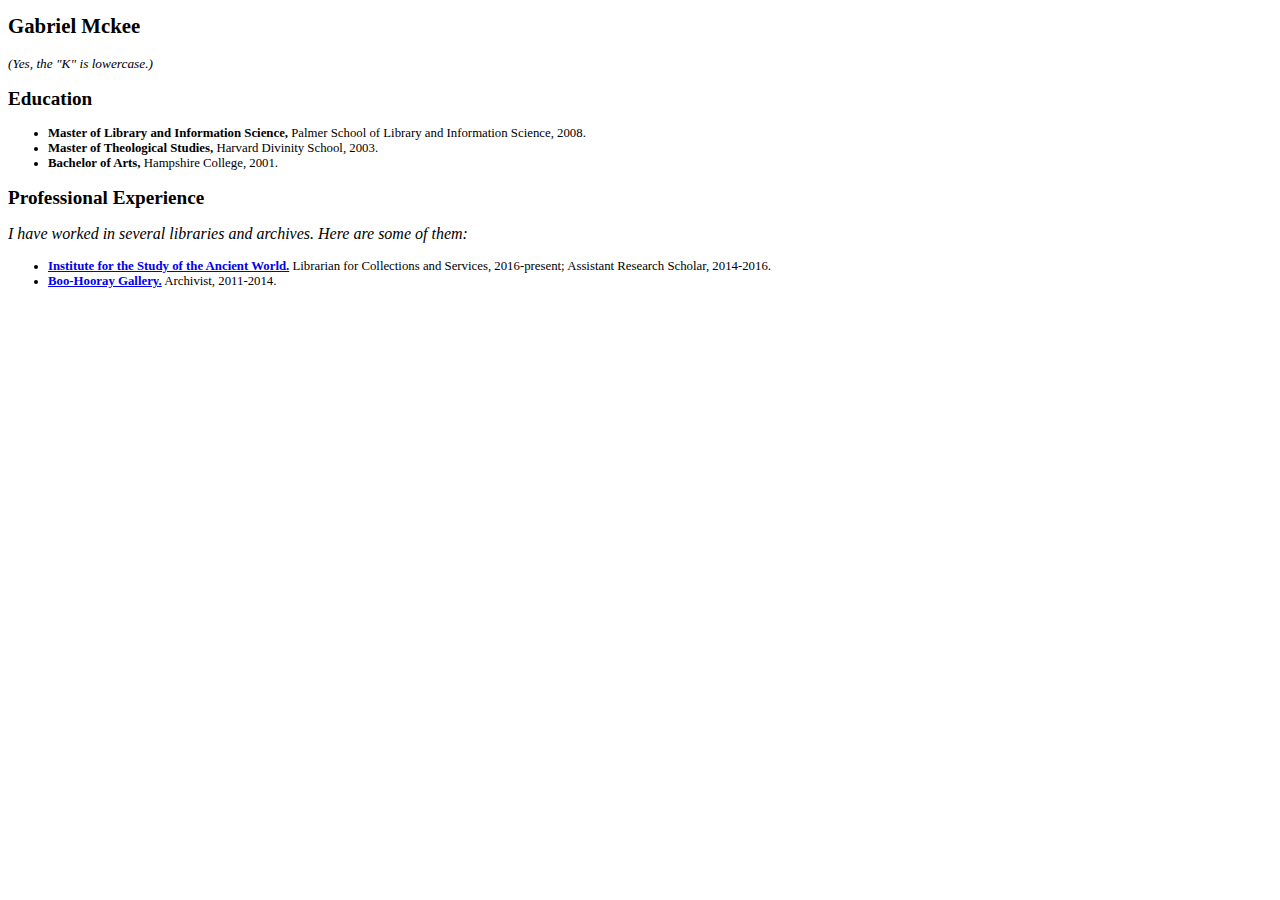
==== mckee.html @ 76f63a6f "Added brief CV doc and basic css stylesheet" ====
<!DOCTYPE html>
<html>
  <head>
    <meta charset="UTF-8">
    <title>A greatly abbreviated CV</title>
  <link rel="stylesheet" href="css/mckee.css" type="text/css">
  </head>
  <body>
 	 <h1>Gabriel Mckee</h1>
 	 	<p><small>(Yes, the "K" is lowercase.)</small></p>
 	 	<div id="education">
  		<h2>Education</h2>
  			<ul>
 				 <li><b>Master of Library and Information Science,</b> Palmer School of Library and Information Science, 2008.</li>
 				 <li><b>Master of Theological Studies,</b> Harvard Divinity School, 2003.</li>
 				 <li><b>Bachelor of Arts,</b> Hampshire College, 2001.</li>
  			</ul>
  		</div>
  		<div id="work">
  		<h2>Professional Experience</h2>
  			<p>I have worked in several libraries and archives. Here are some of them:</p>
  			<ul>
  				<li><b><a href="http://isaw.nyu.edu">Institute for the Study of the Ancient World.</a></b> Librarian for Collections and Services, 2016-present; Assistant Research Scholar, 2014-2016.</li>
  				<li><b><a href="http://boo-hooray.com">Boo-Hooray Gallery.</a></b> Archivist, 2011-2014.</li>
  			</ul>
  		</div>
  </body>
</html>
---- css/mckee.css ----
p {
	font-style: italic;
}
li {
	font-size: 80%;
}
h1 {
	font-size: 130%;
	font-weight: bold;
}
h2 {
	font-size: 120%;
	font-weight: bold;
}
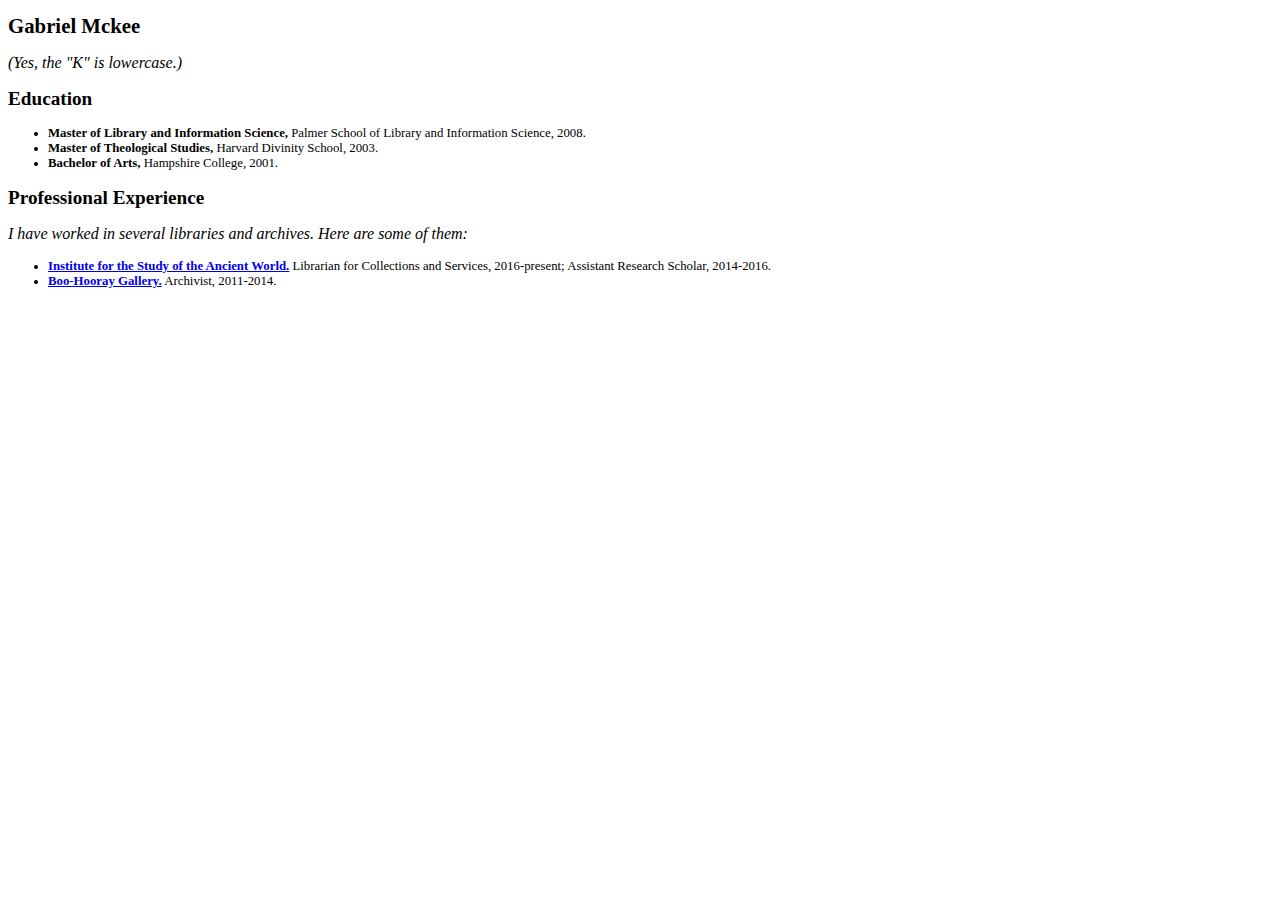
==== commit 8fb6daef: "Removed "small" tags" ====
--- a/mckee.html
+++ b/mckee.html
@@ -7,7 +7,7 @@
   </head>
   <body>
  	 <h1>Gabriel Mckee</h1>
- 	 	<p><small>(Yes, the "K" is lowercase.)</small></p>
+ 	 	<div id="subhead"><p>(Yes, the "K" is lowercase.)</p></div>
  	 	<div id="education">
   		<h2>Education</h2>
   			<ul>
